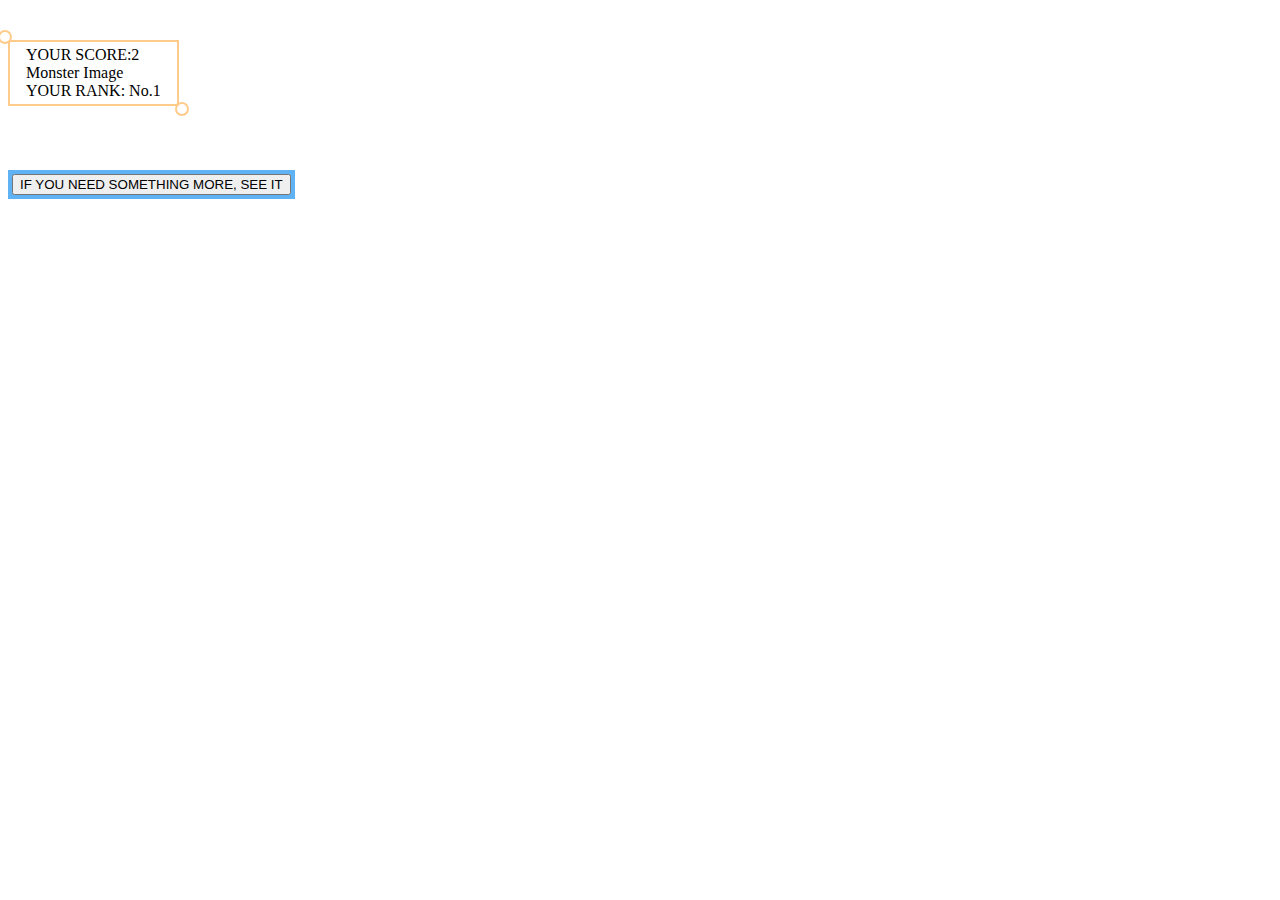
==== DietMonster_Display/index.html @ ac1880c7 "リポジトリを別に管理" ====
<html>

<head>
  <link rel="stylesheet" href="css/style.css">
</head>

<body>
  <div class="box18">
    <p id="point">YOUR SCORE:2<p>
        <p id="monster_image">Monster Image</p>
        <p id="rank">YOUR RANK: No.1</p>
  </div>

  <br>

  <div class="box29">
    <div class="box-title">
      <button id="show">IF YOU NEED SOMETHING MORE, SEE IT</button>
    </div>

    <dialog id="demo-modal">
      <h3 class="modal-header">A native modal dialog box</h3>
      <div class="modal-body">
        <form>
          <button class="btn-circle-fishy">Emergency NEED FOOD (ONLY ONCE A MONTH)</button>
          <button class="btn-flat-horizontal-border">SUPER SHAPE-UP TIME (ANYTIME YOU WANT)</button>
        </form>
      </div>
      <footer class="modal-footer">
        <button id="close" type="button">close</button>
      </footer>
    </dialog>
  </div>
  <script>
    var dialog = document.querySelector('dialog');
    var btn_show = document.getElementById('show');
    var btn_close = document.getElementById('close');
    btn_show.addEventListener('click', function () {
      dialog.show();}, false);
    btn_close.addEventListener('click', function () {
      dialog.close();}, false);
  </script>

</body>

</html>
---- DietMonster_Display/css/style.css ----
.box18{
  display: inline-block;
  margin:2em 0;
  position: relative;
  padding: 0.25em 1em;
  border: solid 2px #ffcb8a;
  border-radius: 3px 0 3px 0;
}
.box18:before,.box18:after
{
  content: '';
  position: absolute;
  width:10px;
  height: 10px;
  border: solid 2px #ffcb8a;
  border-radius: 50%;
}
.box18:after {
  top:-12px;
  left:-12px;
}
.box18:before {
  bottom:-12px;
  right:-12px;
}
.box18 p {
  margin: 0; 
  padding: 0;
}

.box29 {
  display: inline-block;
  margin: 2em 0;
  background: #dcefff;
}
.box29 .box-title {
  font-size: 1.2em;
  background: #5fb3f5;
  padding: 4px;
  text-align: center;
  color: #FFF;
  font-weight: bold;
  letter-spacing: 0.05em;
}
.box29 p {
  padding: 15px 20px;
  margin: 0;
}

dialog {
  padding: 0;
  border: 0;
  border-radius: 0.6rem;
  box-shadow: 0 0 1em black;
}
 
dialog::backdrop {
  /* 背景を半透明のブラックにする */
  background-color: rgba(0, 0, 0, 0.4);
}

.btn-circle-fishy {
  display: inline-block;
  text-decoration: none;
  color: #FFF;
  width: 120px;
  height: 120px;
  line-height: 120px;
  border-radius: 50%;
  text-align: center;
  vertical-align: middle;
  overflow: hidden;
  background-image: linear-gradient(45deg, #709dff 0%, #91fdb7 100%);
  transition: .4s;
}

.btn-circle-fishy:hover {
  -webkit-transform: rotate(10deg);
  transform: rotate(10deg);
}

.btn-flat-horizontal-border {
  position: relative;
  display: inline-block;
  font-weight: bold;
  padding: 1em 0.5em;
  text-decoration: none;
  color: #FFF;
  background: #ff7f7f;
  transition: .4s;
}

.btn-flat-horizontal-border > span {
  border-bottom: solid 2px #FFF;
  border-top: solid 2px #FFF;
}

.btn-flat-horizontal-border:hover span {
  padding: 0.1em 0;
}
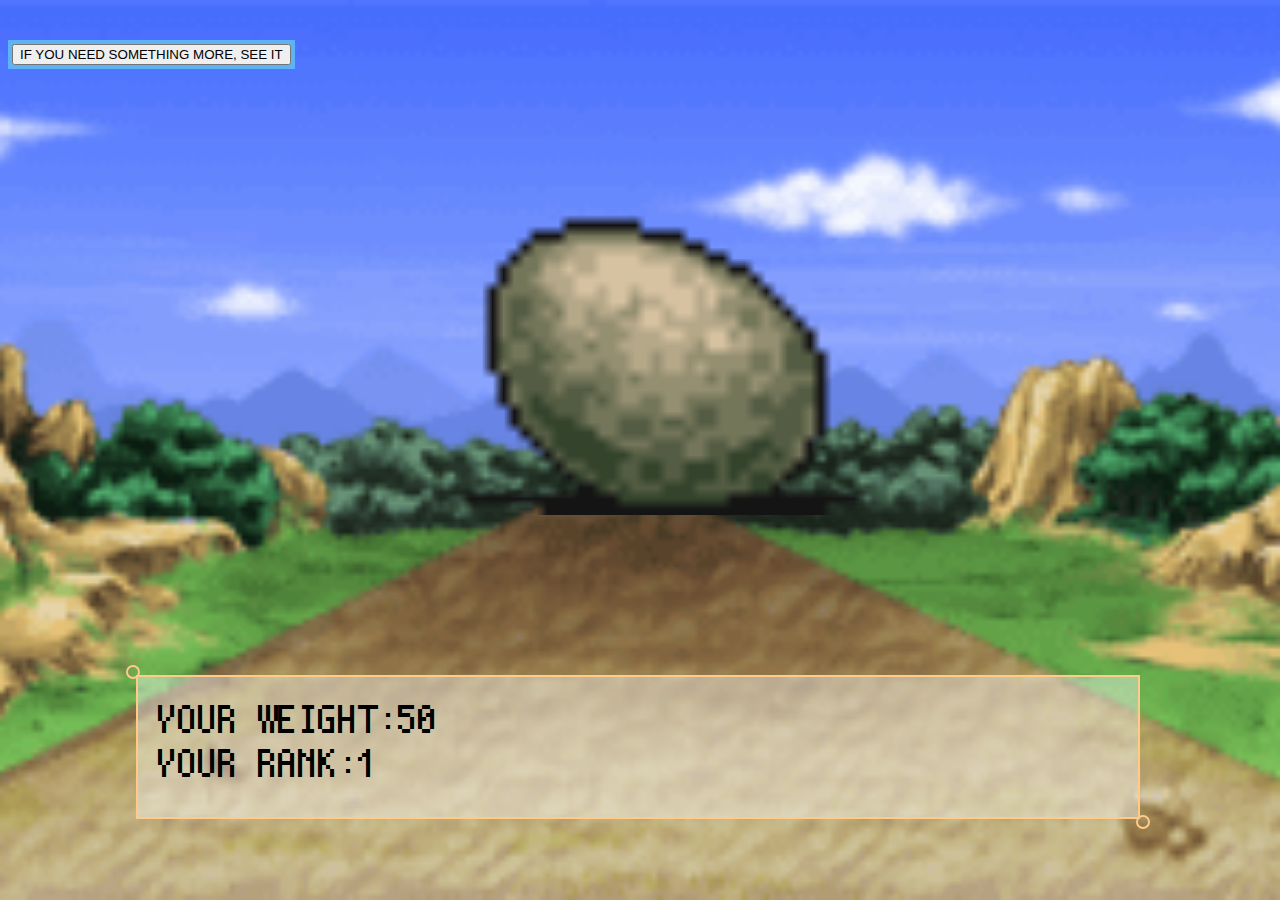
==== commit a79b959e: "Design Changes" ====
--- a/DietMonster_Display/index.html
+++ b/DietMonster_Display/index.html
@@ -1,19 +1,18 @@
 <html>
 
 <head>
-  <link rel="stylesheet" href="css/style.css">
+  <link rel="stylesheet" href="style.css">
 </head>
 
+<!-- <body id="BackgroundImage" onclick="changeBackgroundImage()" alt=""> -->
 <body>
-  <div class="box18">
-    <p id="point">YOUR SCORE:2<p>
-        <p id="monster_image">Monster Image</p>
-        <p id="rank">YOUR RANK: No.1</p>
+  <div class="box1">
+    <p id="point">YOUR WEIGHT:<a id="WeightNumber">50</a></p>
+    <p id="rank">YOUR RANK:<a id="LanK">1</a></p>
   </div>
 
-  <br>
+  <div class="box2">
 
-  <div class="box29">
     <div class="box-title">
       <button id="show">IF YOU NEED SOMETHING MORE, SEE IT</button>
     </div>
@@ -30,17 +29,13 @@
         <button id="close" type="button">close</button>
       </footer>
     </dialog>
+
   </div>
-  <script>
-    var dialog = document.querySelector('dialog');
-    var btn_show = document.getElementById('show');
-    var btn_close = document.getElementById('close');
-    btn_show.addEventListener('click', function () {
-      dialog.show();}, false);
-    btn_close.addEventListener('click', function () {
-      dialog.close();}, false);
-  </script>
+
+  <div class="layer-in">
+    <img id="MonsterImage" onclick="changeCharacterImage()" src="picture/mon3/mon_059.gif" alt="">
+  </div>
 
 </body>
-
+<script src="JavaScript.js"></script>
 </html>--- a/DietMonster_Display/style.css
+++ b/DietMonster_Display/style.css
@@ -0,0 +1,154 @@
+@font-face {
+	font-family: PixelMplus10-Regular;
+	src: url("Font/PixelMplus10-Regular.ttf") format("truetype");
+}
+
+body{
+  
+  /* 画像ファイルの指定 */
+  background-image: url("picture/map.png");
+   
+  /* 画像を常に天地左右の中央に配置 */
+  background-position: center center;
+   
+  /* 画像をタイル状に繰り返し表示しない */
+  background-repeat: no-repeat;
+   
+  /* コンテンツの高さが画像の高さより大きい時、動かないように固定 */
+  background-attachment: fixed;
+   
+  /* 表示するコンテナの大きさに基づいて、背景画像を調整 */
+  background-size: cover;
+   
+  /* 背景画像が読み込まれる前に表示される背景のカラー */
+  background-color: #464646;
+}
+
+.box1{
+  display: inline-block;
+  margin-right: auto;
+  margin-left: 10%;
+  position: absolute;
+  padding: 20px;
+  border: solid 2px #ffcb8a;
+  /* width: 1000px; */
+  width: 75%;
+  height: 100px;
+  top: 75%;
+  background-color: rgba(255, 255, 255, 0.4);
+  font-size: 40px;
+  font-family: PixelMplus10-Regular;
+	src: url("Font/PixelMplus10-Regular.ttf") format("truetype");
+}
+
+.box1:before,.box1:after
+{
+  content: '';
+  position: absolute;
+  width:10px;
+  height: 10px;
+  border: solid 2px #ffcb8a;
+  border-radius: 50%;
+}
+.box1:after {
+  top:-12px;
+  left:-12px;
+}
+.box1:before {
+  bottom:-12px;
+  right:-12px;
+}
+.box1 p {
+  margin: 0; 
+  padding: 0;
+}
+
+.box2 {
+  display: inline-block;
+  margin: 2em 0;
+  background: #dcefff;
+}
+.box2 .box-title {
+  font-size: 1.2em;
+  background: #5fb3f5;
+  padding: 4px;
+  text-align: center;
+  color: #FFF;
+  font-weight: bold;
+  letter-spacing: 0.05em;
+}
+.box2 p {
+  padding: 15px 20px;
+  margin: 0;
+}
+
+dialog {
+  padding: 0;
+  border: 0;
+  border-radius: 0.6rem;
+  box-shadow: 0 0 1em black;
+}
+ 
+dialog::backdrop {
+  /* 背景を半透明のブラックにする */
+  background-color: rgba(0, 0, 0, 0.4);
+}
+
+.btn-circle-fishy {
+  display: inline-block;
+  text-decoration: none;
+  color: #FFF;
+  width: 120px;
+  height: 120px;
+  line-height: 120px;
+  border-radius: 50%;
+  text-align: center;
+  vertical-align: middle;
+  overflow: hidden;
+  background-image: linear-gradient(45deg, #709dff 0%, #91fdb7 100%);
+  transition: .4s;
+}
+
+.btn-circle-fishy:hover {
+  -webkit-transform: rotate(10deg);
+  transform: rotate(10deg);
+}
+
+.btn-flat-horizontal-border {
+  position: relative;
+  display: inline-block;
+  font-weight: bold;
+  padding: 1em 0.5em;
+  text-decoration: none;
+  color: #FFF;
+  background: #ff7f7f;
+  transition: .4s;
+}
+
+.btn-flat-horizontal-border > span {
+  border-bottom: solid 2px #FFF;
+  border-top: solid 2px #FFF;
+}
+
+.btn-flat-horizontal-border:hover span {
+  padding: 0.1em 0;
+}
+
+/* 重ねるボックスの設定 */
+.layer-in{
+  /* ボックス配置指定 */
+  position: absolute;
+  margin: 5% 34%;
+  text-align: center;
+}
+
+/* みずどりの基本設定 */
+#MonsterImage{
+  top: 0;
+  right: 0;
+  bottom: 0;
+  left: 0;
+  margin: auto;
+  width: auto;
+  height: 350px;
+}